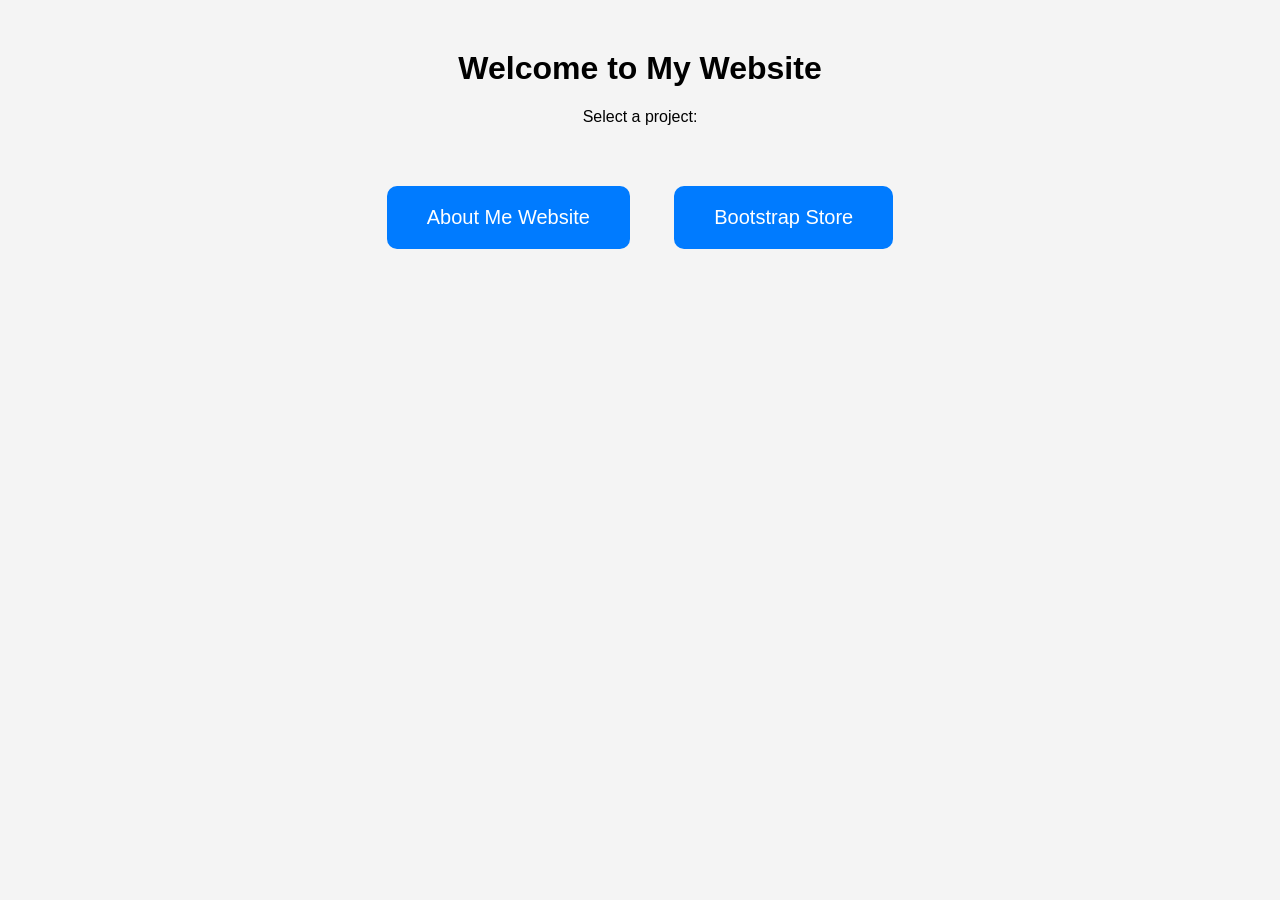
==== index.html @ 440b5553 "second" ====
<!DOCTYPE html>
<html lang="en">
<head>
    <meta charset="UTF-8">
    <title>My Projects</title>

    <style>
        body {
            font-family: Arial, sans-serif;
            text-align: center;
            background-color: #f4f4f4;
        }

        h1 {
            margin-top: 50px;
        }

        .container {
            margin-top: 40px;
        }

        a {
            display: inline-block;
            margin: 20px;
            padding: 20px 40px;
            text-decoration: none;
            background-color: #007bff;
            color: white;
            font-size: 20px;
            border-radius: 10px;
        }

        a:hover {
            background-color: #0056b3;
        }
    </style>
</head>

<body>

    <h1>Welcome to My Website</h1>
    <p>Select a project:</p>

    <div class="container">
        <!-- Link to About Me project -->
        <a href="about me/index.html">About Me Website</a>

        <!-- Link to Bootstrap project -->
        <a href="bootstrap/index.html">Bootstrap Store</a>
    </div>

</body>
</html>
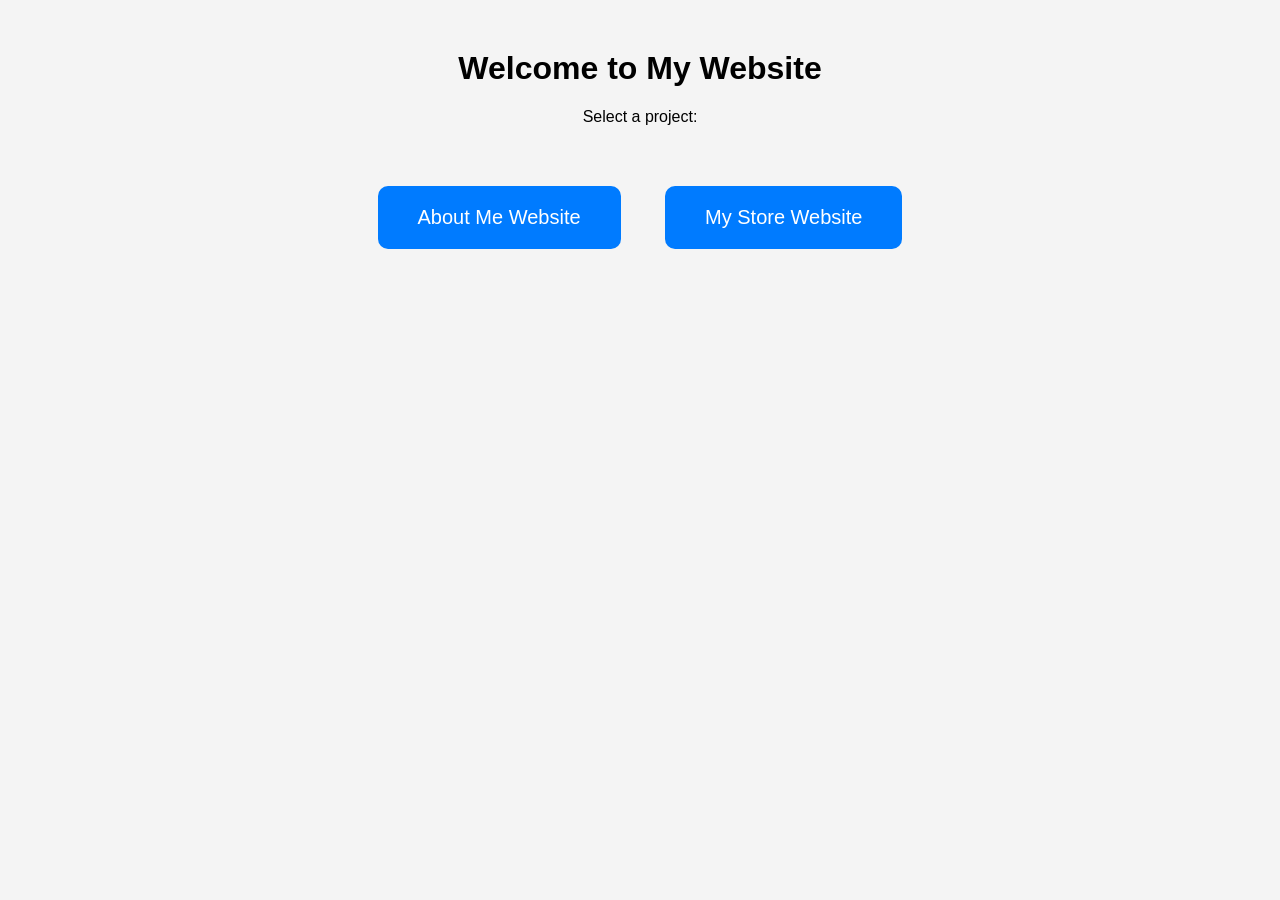
==== commit ed9be874: "third" ====
--- a/index.html
+++ b/index.html
@@ -46,7 +46,7 @@
         <a href="about me/index.html">About Me Website</a>
 
         <!-- Link to Bootstrap project -->
-        <a href="bootstrap/index.html">Bootstrap Store</a>
+        <a href="bootstrap/index.html">My Store Website</a>
     </div>
 
 </body>
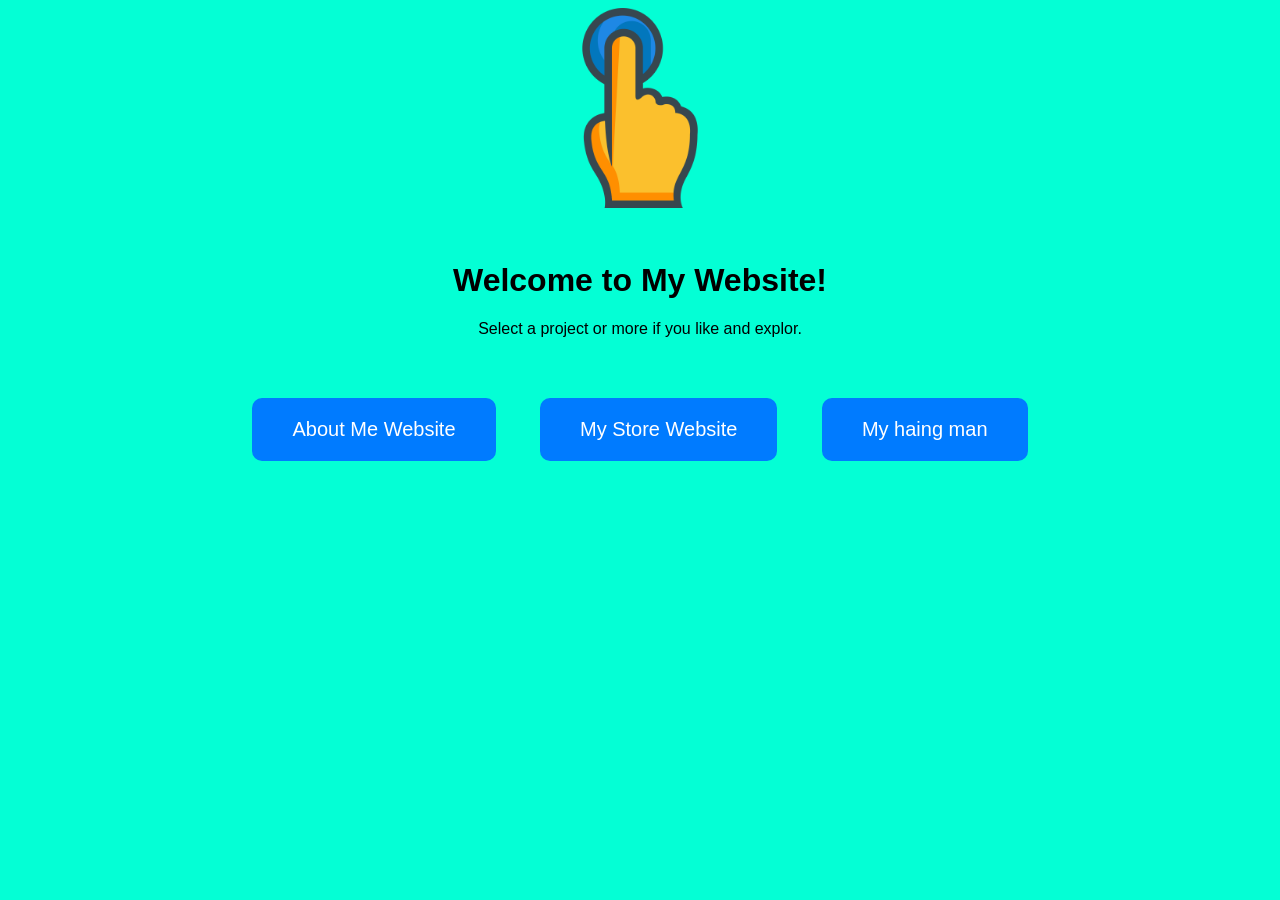
==== commit 5c1407e8: "final commit" ====
--- a/index.html
+++ b/index.html
@@ -31,15 +31,20 @@
         }
 
         a:hover {
-            background-color: #0056b3;
+            background-color: #00ff2a;
+        }
+
+        .hand{
+            width: 200px;
         }
     </style>
 </head>
 
-<body>
+<body style="background-color: rgb(4, 255, 213);">
+    <img src="hand button.png" alt="this is a hand pressing a button" class="hand">
 
-    <h1>Welcome to My Website</h1>
-    <p>Select a project:</p>
+    <h1>Welcome to My Website!</h1>
+    <p>Select a project or more if you like and explor.</p>
 
     <div class="container">
         <!-- Link to About Me project -->
@@ -47,7 +52,9 @@
 
         <!-- Link to Bootstrap project -->
         <a href="bootstrap/index.html">My Store Website</a>
+        <a href="javascript/index.html">My haing man</a>
     </div>
+
 
 </body>
 </html>
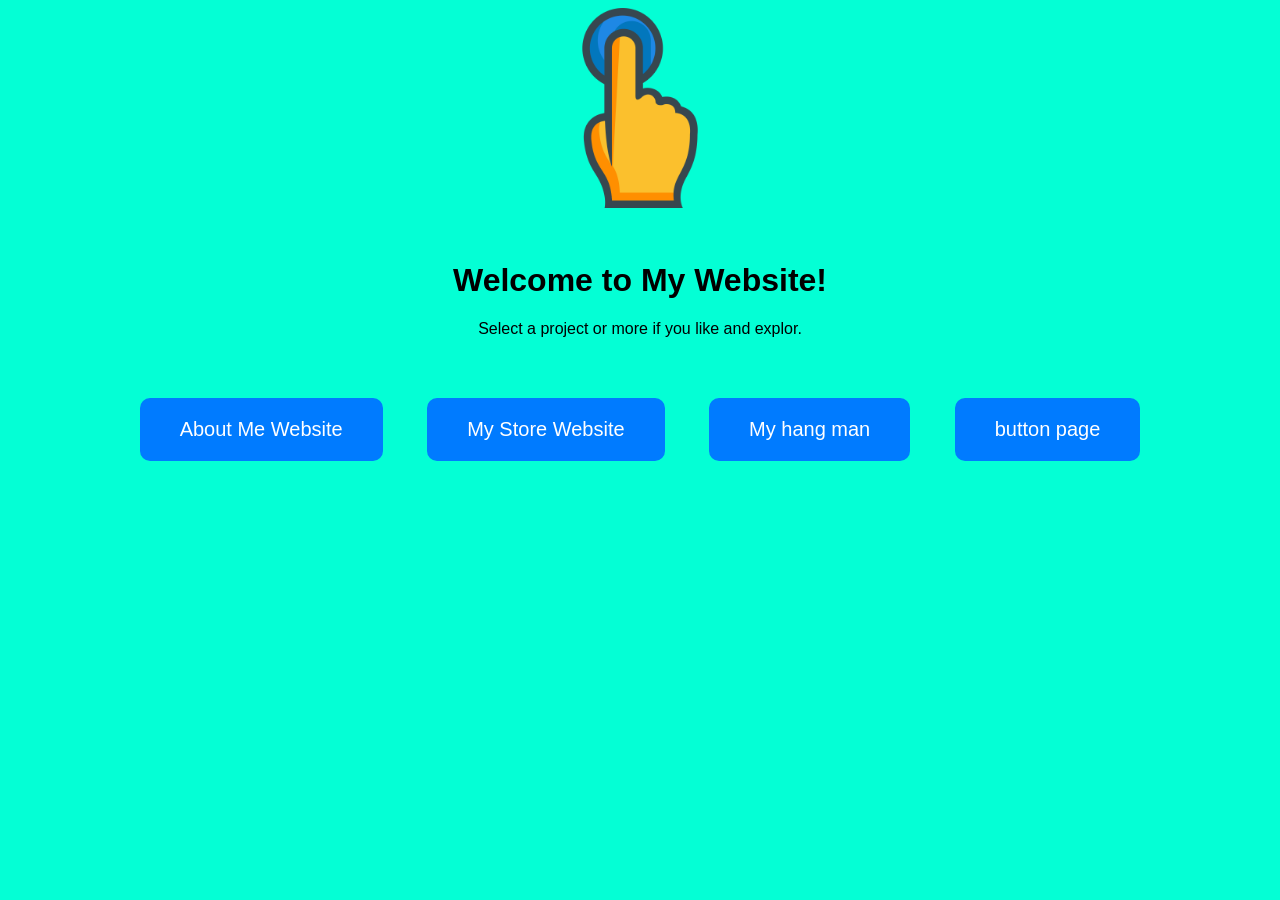
==== commit db0349db: "final" ====
--- a/index.html
+++ b/index.html
@@ -52,7 +52,8 @@
 
         <!-- Link to Bootstrap project -->
         <a href="bootstrap/index.html">My Store Website</a>
-        <a href="javascript/index.html">My haing man</a>
+        <a href="javascript/index.html">My hang man</a>
+        <a href="javascript2/index.html">button page</a>
     </div>
 
 
